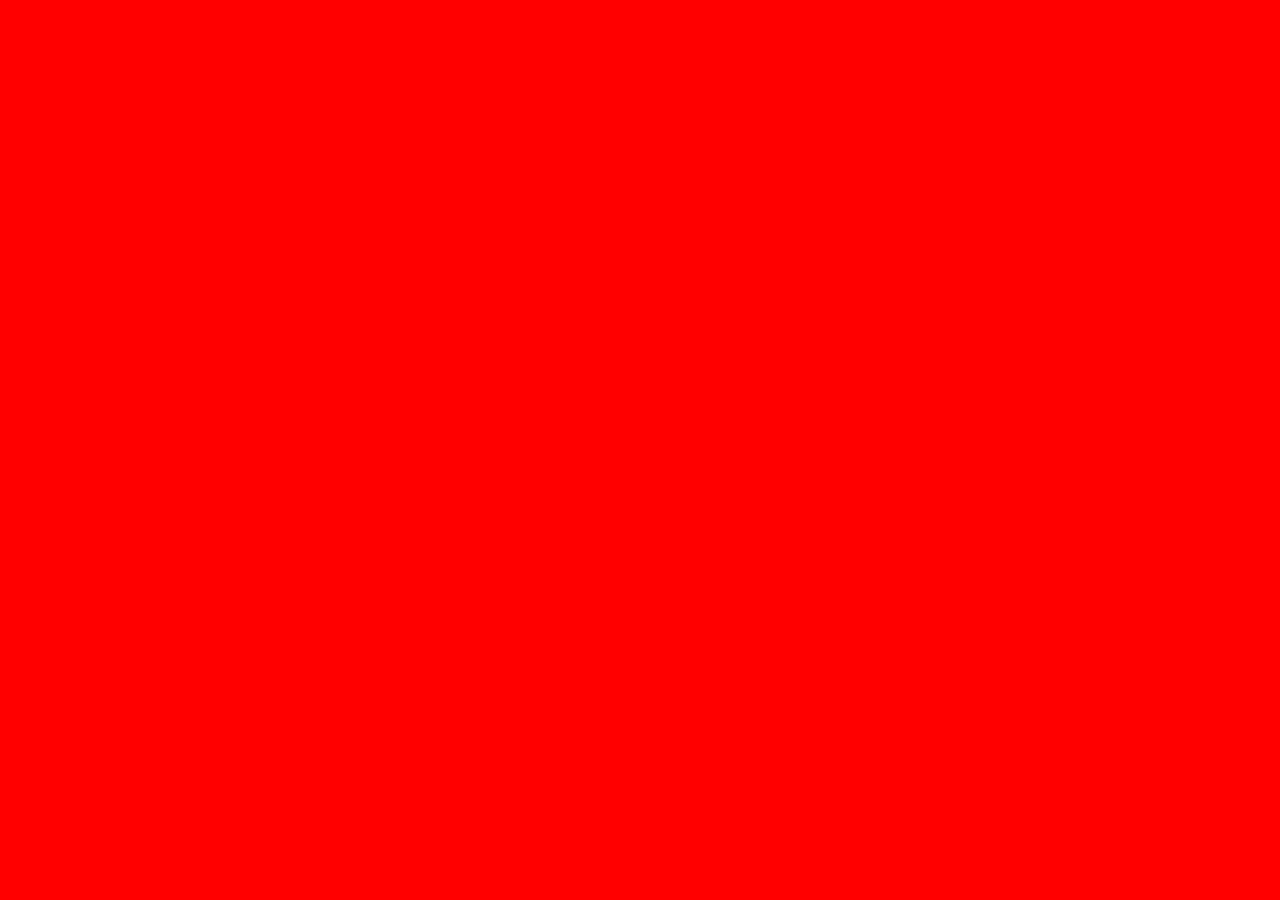
==== index.html @ 48733533 "initialized html + css + js" ====
<!DOCTYPE html>
<html lang="en" dir="ltr">
  <head>
    <meta charset="utf-8">
    <meta name="viewport" content="width=device-width, initial-scale=1">
    <!-- Foglio di stile CSS -->
    <link rel="stylesheet" href="style.css">
    <title>Griglia quadrati</title>
  </head>
  <body>
    




    <!-- Script di JQuery -->
    <script src="https://ajax.googleapis.com/ajax/libs/jquery/3.4.1/jquery.min.js"></script>
    <!-- Script di Javascript -->
    <script src="script.js" charset="utf-8"></script>
  </body>
</html>
---- style.css ----
/* REGOLE GENERALI -----------------------------------------------------------*/
* {
  margin: 0;
  padding: 0;
  box-sizing: border-box;
}

body {
  background-color: red;
}
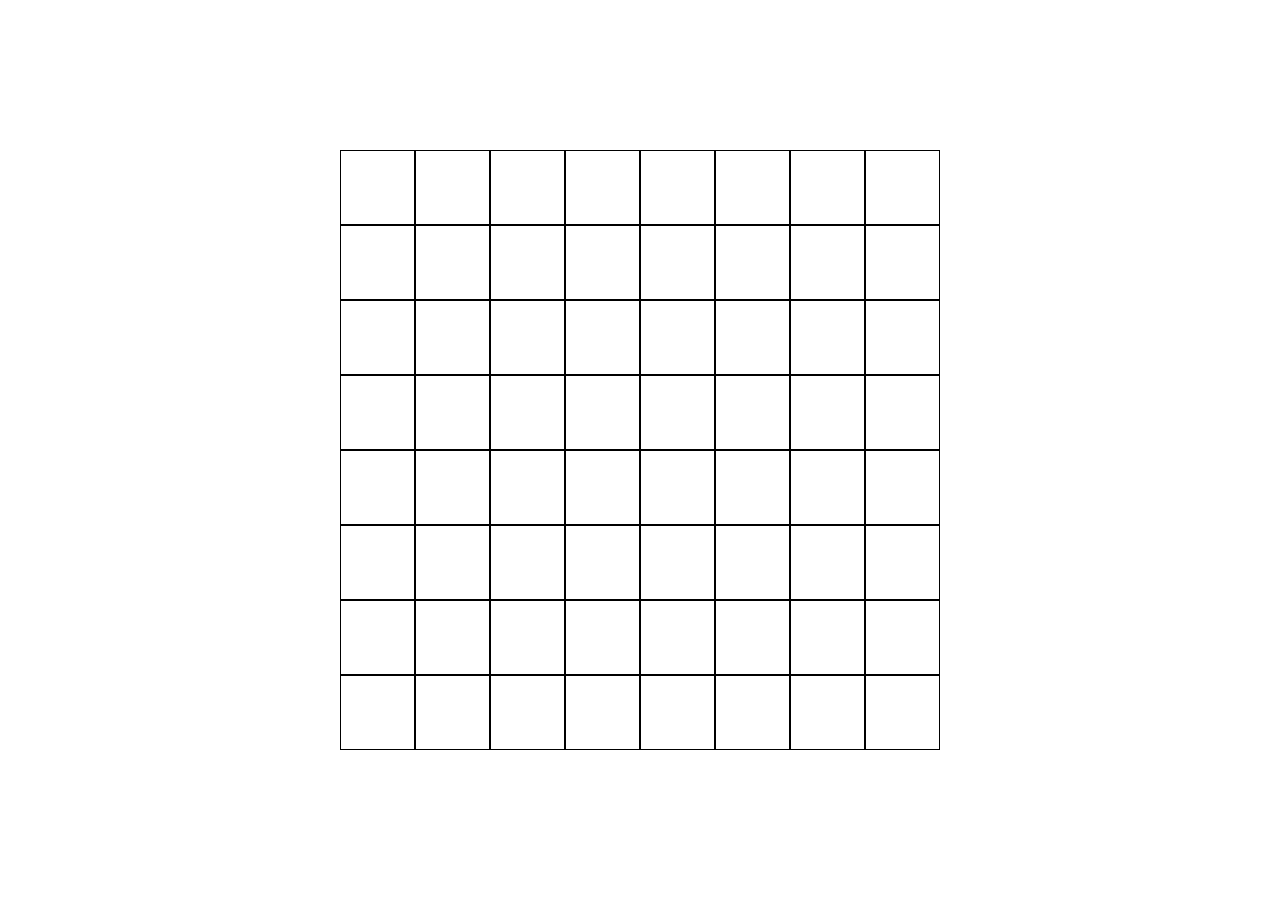
==== commit 88392ed6: "html + css" ====
--- a/index.html
+++ b/index.html
@@ -8,11 +8,72 @@
     <title>Griglia quadrati</title>
   </head>
   <body>
-    
-
-
-
-
+    <div class="box">
+      <div class="quadro"></div>
+      <div class="quadro"></div>
+      <div class="quadro"></div>
+      <div class="quadro"></div>
+      <div class="quadro"></div>
+      <div class="quadro"></div>
+      <div class="quadro"></div>
+      <div class="quadro"></div>
+      <div class="quadro"></div>
+      <div class="quadro"></div>
+      <div class="quadro"></div>
+      <div class="quadro"></div>
+      <div class="quadro"></div>
+      <div class="quadro"></div>
+      <div class="quadro"></div>
+      <div class="quadro"></div>
+      <div class="quadro"></div>
+      <div class="quadro"></div>
+      <div class="quadro"></div>
+      <div class="quadro"></div>
+      <div class="quadro"></div>
+      <div class="quadro"></div>
+      <div class="quadro"></div>
+      <div class="quadro"></div>
+      <div class="quadro"></div>
+      <div class="quadro"></div>
+      <div class="quadro"></div>
+      <div class="quadro"></div>
+      <div class="quadro"></div>
+      <div class="quadro"></div>
+      <div class="quadro"></div>
+      <div class="quadro"></div>
+      <div class="quadro"></div>
+      <div class="quadro"></div>
+      <div class="quadro"></div>
+      <div class="quadro"></div>
+      <div class="quadro"></div>
+      <div class="quadro"></div>
+      <div class="quadro"></div>
+      <div class="quadro"></div>
+      <div class="quadro"></div>
+      <div class="quadro"></div>
+      <div class="quadro"></div>
+      <div class="quadro"></div>
+      <div class="quadro"></div>
+      <div class="quadro"></div>
+      <div class="quadro"></div>
+      <div class="quadro"></div>
+      <div class="quadro"></div>
+      <div class="quadro"></div>
+      <div class="quadro"></div>
+      <div class="quadro"></div>
+      <div class="quadro"></div>
+      <div class="quadro"></div>
+      <div class="quadro"></div>
+      <div class="quadro"></div>
+      <div class="quadro"></div>
+      <div class="quadro"></div>
+      <div class="quadro"></div>
+      <div class="quadro"></div>
+      <div class="quadro"></div>
+      <div class="quadro"></div>
+      <div class="quadro"></div>
+      <div class="quadro"></div>
+    </div>
     <!-- Script di JQuery -->
     <script src="https://ajax.googleapis.com/ajax/libs/jquery/3.4.1/jquery.min.js"></script>
     <!-- Script di Javascript -->
--- a/style.css
+++ b/style.css
@@ -1,10 +1,25 @@
-/* REGOLE GENERALI -----------------------------------------------------------*/
+/* REGOLE GENERALI --------------------------------------------*/
 * {
   margin: 0;
   padding: 0;
   box-sizing: border-box;
 }
 
-body {
-  background-color: red;
+/* Regole del contenitore box */
+.box {
+  margin: 150px auto;
+  display: flex;
+  flex-direction: row;
+  flex-wrap: wrap;
+  width: 600px;
+  width: 600px;
+
 }
+
+/* Regole del quadrato */
+.quadro {
+  background-color: #fff;
+  border: solid 1px #000;
+  width: 75px;
+  height: 75px;
+}
